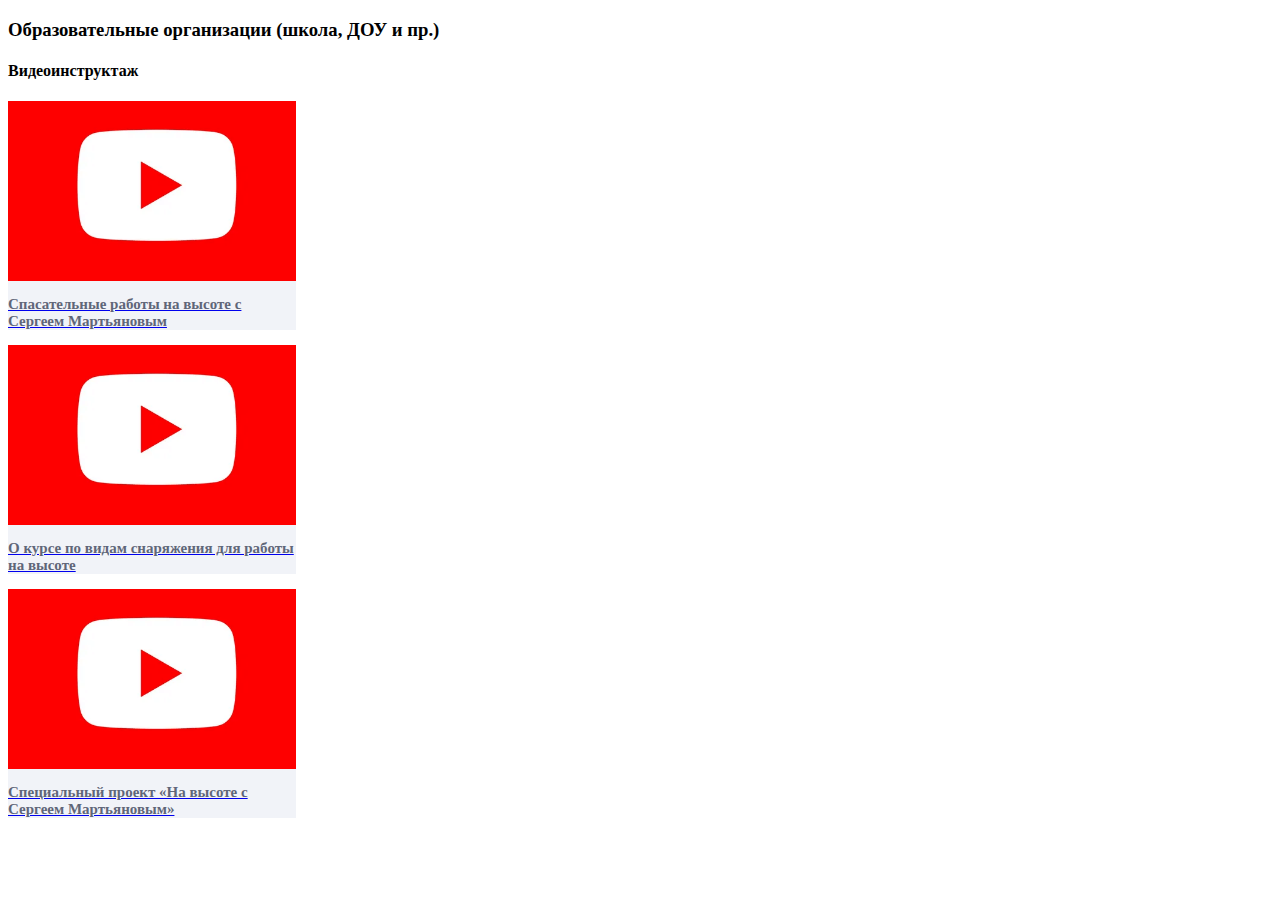
==== obrazovatelnyy-organizatsii/index.html @ 1ac63f7e "перенес на свой сервер, сделал плитки, при нажатии открывается видео. Не забыть сделать изменение cl" ====
<!DOCTYPE html>
<html lang="ru">

<head>
    <meta charset="UTF-8">
    <meta name="viewport" content="width=device-width, initial-scale=1.0">
    <title>Document</title>
    <!-- Bootstrap CSS -->
    <link rel="stylesheet" href="https://cdn.jsdelivr.net/npm/bootstrap@4.5.3/dist/css/bootstrap.min.css"
        integrity="sha384-TX8t27EcRE3e/ihU7zmQxVncDAy5uIKz4rEkgIXeMed4M0jlfIDPvg6uqKI2xXr2" crossorigin="anonymous">
    <link rel="stylesheet" href="style.css">
    <link rel="stylesheet" href="/css/style.css">
    <link rel="stylesheet" href="/css/YouTubePopUp.css">
    <script src="https://code.jquery.com/jquery-3.5.1.slim.min.js"
        integrity="sha384-DfXdz2htPH0lsSSs5nCTpuj/zy4C+OGpamoFVy38MVBnE+IbbVYUew+OrCXaRkfj" crossorigin="anonymous">
    </script>
    <script src="/js/YouTubePopUp.jquery.js"></script>
    <script src="/js/script.js"></script>
</head>

<body>
    <div class="container">
        <div class="row">
            <div class="col-md-3">
            </div>
            <div class="col-md-9">
                <h3>Образовательные организации (школа, ДОУ и пр.)</h3>
                <h4>Видеоинструктаж</h4>
                <div class="row">
                    <div class="card" style="width: 18rem;">
                        <a class="video__youtube_1" href="https://youtu.be/Mgfjy14yvZ4">
                            <div style="background-image: url(/img/youtube.png);" class="card-img-top"></div>
                            <div class="card-body">
                                <p class="card-text">Спасательные работы на высоте с Сергеем Мартьяновым </p>
                            </div>
                        </a>
                    </div>
                    <div class="card" style="width: 18rem;">
                        <a class="video__youtube_2" href="https://youtu.be/TCmwiln_ro8">
                            <div style="background-image: url(/img/youtube.png);" class="card-img-top"></div>
                            <div class="card-body">
                                <p class="card-text">О курсе по видам снаряжения для работы на высоте</p>
                            </div>
                        </a>
                    </div>
                    <div class="card" style="width: 18rem;">
                        <a class="video__youtube_3" href="https://youtu.be/Mg-r9eti5wk">
                            <div style="background-image: url(/img/youtube.png);" class="card-img-top"></div>
                            <div class="card-body">
                                <p class="card-text">Специальный проект «На высоте с Сергеем Мартьяновым»</p>
                            </div>
                        </a>
                    </div>
                </div>
            </div>
        </div>
    </div>
</body>

</html>
---- css/style.css ----
.card {
  width: 24%;
  background-color: #f1f3f8;
  min-width: 190px;
}

.btn-propb {
  color: #fff;
  background-color: #fe0303;
  border-color: #fe0303;
}

.card-title {
  min-height: 50px;
  font-size: 18px;
  font-weight: bold;
}

.card-text {
  min-height: 25px;
  color: #5f6678;
  font-size: 15px;
  font-weight: bold;
}

.card-img-top {
  background-repeat: no-repeat;
  background-position: center bottom;
  padding-top: 180px;
  background-size: cover;
}
/*# sourceMappingURL=style.css.map */
---- css/YouTubePopUp.css ----
@charset "UTF-8";

.YouTubePopUp-Wrap{
    position:fixed;
    width:100%;
    height:100%;
    background-color:#000;
    background-color:rgba(0,0,0,0.8);
    top:0;
    left:0;
    z-index:9999999999999;
}

.YouTubePopUp-animation{
    opacity: 0;
    -webkit-animation-duration: 0.5s;
    animation-duration: 0.5s;
    -webkit-animation-fill-mode: both;
    animation-fill-mode: both;
    -webkit-animation-name: YouTubePopUp;
    animation-name: YouTubePopUp;
}

@-webkit-keyframes YouTubePopUp {
    0% {
        opacity: 0;
    }

    100% {
        opacity: 1;
    }
}

@keyframes YouTubePopUp {
    0% {
        opacity: 0;
    }

    100% {
        opacity: 1;
    }
}

body.logged-in .YouTubePopUp-Wrap{ /* For WordPress */
    top:32px;
    z-index:99998;
}

.YouTubePopUp-Content{
    max-width:680px;
    display:block;
    margin:0 auto;
    height:100%;
    position:relative;
}

.YouTubePopUp-Content iframe{
    max-width:100% !important;
    width:100% !important;
    display:block !important;
    height:480px !important;
    border:none !important;
    position:absolute;
    top: 0;
    bottom: 0;
    margin: auto 0;
}

.YouTubePopUp-Hide{
    -webkit-animation-duration: 0.5s;
    animation-duration: 0.5s;
    -webkit-animation-fill-mode: both;
    animation-fill-mode: both;
    -webkit-animation-name: YouTubePopUpHide;
    animation-name: YouTubePopUpHide;
}

@-webkit-keyframes YouTubePopUpHide {
    0% {
        opacity: 1;
    }

    100% {
        opacity: 0;
    }
}

@keyframes YouTubePopUpHide {
    0% {
        opacity: 1;
    }

    100% {
        opacity: 0;
    }
}

.YouTubePopUp-Close{
    position:absolute;
    top:0;
    cursor:pointer;
    bottom:528px;
    right:0px;
    margin:auto 0;
    width:24px;
    height:24px;
    background:url(/img/close.png) no-repeat;
    background-size:24px 24px;
    -webkit-background-size:24px 24px;
    -moz-background-size:24px 24px;
    -o-background-size:24px 24px;
}

.YouTubePopUp-Close:hover{
    opacity:0.5;
}

@media all and (max-width: 768px) and (min-width: 10px){
    .YouTubePopUp-Content{
        max-width:90%;
    }
}

@media all and (max-width: 600px) and (min-width: 10px){
    .YouTubePopUp-Content iframe{
        height:320px !important;
    }

    .YouTubePopUp-Close{
        bottom:362px;
    }
}

@media all and (max-width: 480px) and (min-width: 10px){
    .YouTubePopUp-Content iframe{
        height:220px !important;
    }

    .YouTubePopUp-Close{
        bottom:262px;
    }
}
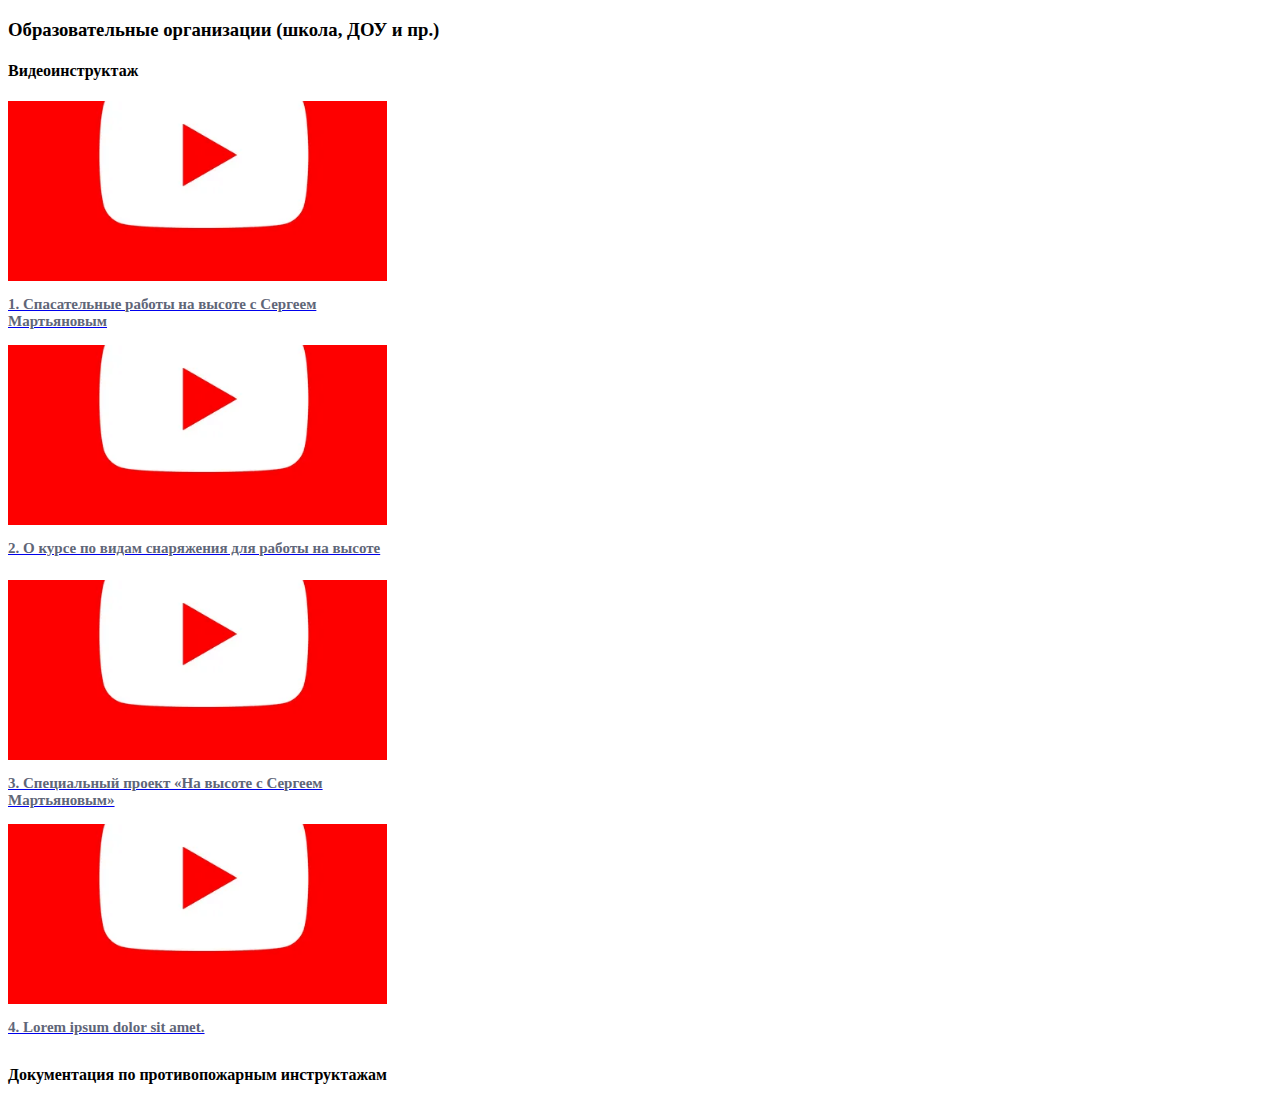
==== commit a67ede42: "начал документацию" ====
--- a/obrazovatelnyy-organizatsii/index.html
+++ b/obrazovatelnyy-organizatsii/index.html
@@ -8,7 +8,6 @@
     <!-- Bootstrap CSS -->
     <link rel="stylesheet" href="https://cdn.jsdelivr.net/npm/bootstrap@4.5.3/dist/css/bootstrap.min.css"
         integrity="sha384-TX8t27EcRE3e/ihU7zmQxVncDAy5uIKz4rEkgIXeMed4M0jlfIDPvg6uqKI2xXr2" crossorigin="anonymous">
-    <link rel="stylesheet" href="style.css">
     <link rel="stylesheet" href="/css/style.css">
     <link rel="stylesheet" href="/css/YouTubePopUp.css">
     <script src="https://code.jquery.com/jquery-3.5.1.slim.min.js"
@@ -22,36 +21,46 @@
     <div class="container">
         <div class="row">
             <div class="col-md-3">
+
             </div>
             <div class="col-md-9">
                 <h3>Образовательные организации (школа, ДОУ и пр.)</h3>
-                <h4>Видеоинструктаж</h4>
+                <h4 class="my-3">Видеоинструктаж</h4>
                 <div class="row">
-                    <div class="card" style="width: 18rem;">
-                        <a class="video__youtube_1" href="https://youtu.be/Mgfjy14yvZ4">
+                    <div class="card card__video mr-4">
+                        <a class="video__youtube" href="https://youtu.be/Mgfjy14yvZ4">
                             <div style="background-image: url(/img/youtube.png);" class="card-img-top"></div>
-                            <div class="card-body">
-                                <p class="card-text">Спасательные работы на высоте с Сергеем Мартьяновым </p>
+                            <div class="card-body px-0 pt-2">
+                                <p class="card-text">1. Спасательные работы на высоте с Сергеем Мартьяновым </p>
                             </div>
                         </a>
                     </div>
-                    <div class="card" style="width: 18rem;">
-                        <a class="video__youtube_2" href="https://youtu.be/TCmwiln_ro8">
+                    <div class="card card__video mr-4">
+                        <a class="video__youtube" href="https://youtu.be/TCmwiln_ro8">
                             <div style="background-image: url(/img/youtube.png);" class="card-img-top"></div>
-                            <div class="card-body">
-                                <p class="card-text">О курсе по видам снаряжения для работы на высоте</p>
+                            <div class="card-body px-0 pt-2">
+                                <p class="card-text">2. О курсе по видам снаряжения для работы на высоте</p>
                             </div>
                         </a>
                     </div>
-                    <div class="card" style="width: 18rem;">
-                        <a class="video__youtube_3" href="https://youtu.be/Mg-r9eti5wk">
+                    <div class="card card__video mr-4">
+                        <a class="video__youtube" href="https://youtu.be/Mg-r9eti5wk">
                             <div style="background-image: url(/img/youtube.png);" class="card-img-top"></div>
-                            <div class="card-body">
-                                <p class="card-text">Специальный проект «На высоте с Сергеем Мартьяновым»</p>
+                            <div class="card-body px-0 pt-2">
+                                <p class="card-text">3. Специальный проект «На высоте с Сергеем Мартьяновым»</p>
+                            </div>
+                        </a>
+                    </div>
+                    <div class="card card__video mr-4">
+                        <a class="video__youtube" href="https://youtu.be/Mg-r9eti5wk">
+                            <div style="background-image: url(/img/youtube.png);" class="card-img-top"></div>
+                            <div class="card-body px-0 pt-2">
+                                <p class="card-text">4. Lorem ipsum dolor sit amet.</p>
                             </div>
                         </a>
                     </div>
                 </div>
+                <h4 class="my-3">Документация по противопожарным инструктажам</h4>
             </div>
         </div>
     </div>
--- a/css/style.css
+++ b/css/style.css
@@ -29,4 +29,10 @@
   padding-top: 180px;
   background-size: cover;
 }
+
+.card__video {
+  width: 30%;
+  background-color: white;
+  border: none;
+}
 /*# sourceMappingURL=style.css.map */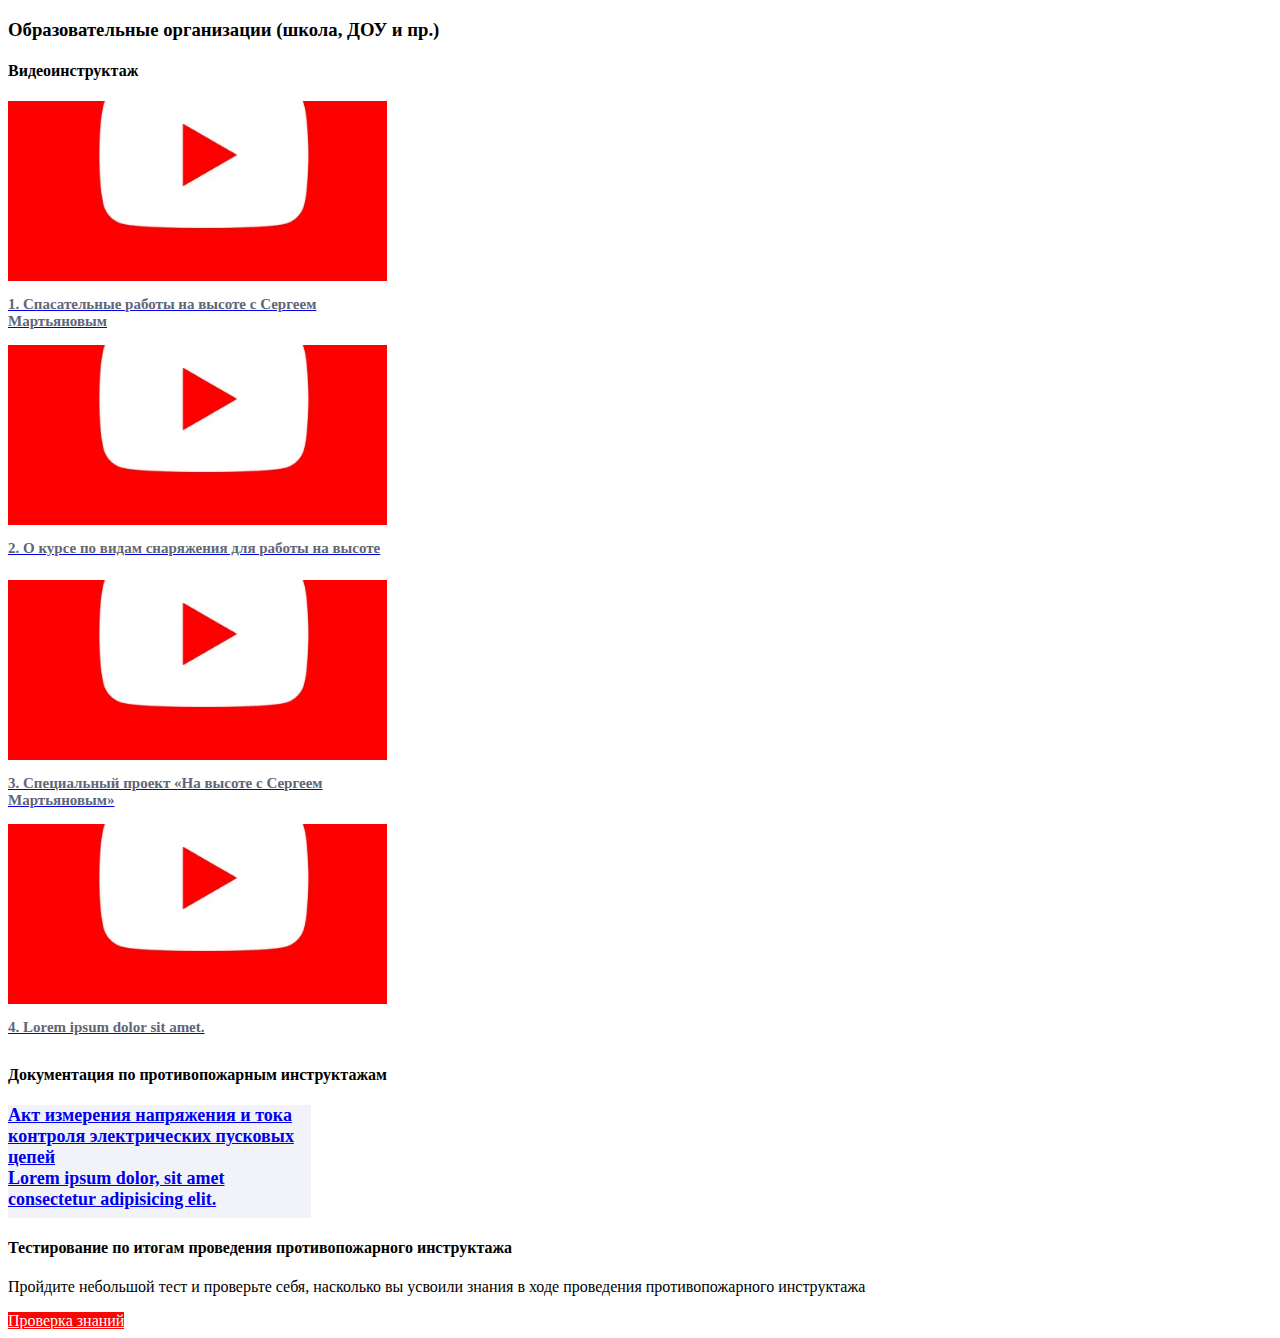
==== commit 07ca1bd1: "на сервере сделал, выкладываю на сайт вторую страницу" ====
--- a/obrazovatelnyy-organizatsii/index.html
+++ b/obrazovatelnyy-organizatsii/index.html
@@ -61,9 +61,34 @@
                     </div>
                 </div>
                 <h4 class="my-3">Документация по противопожарным инструктажам</h4>
-            </div>
-        </div>
-    </div>
+                <div class="row">
+                    <div class="news-list-item  col-sm-12">
+                        <div class="card">
+                            <div class="card-body">
+                                <div class="card-title">
+                                    <a class="docx"
+                                        href="/dokumenty/akty/akt-izmereniya-napryazheniya-i-toka-kontrolya-elektricheskikh-puskovykh-tsepey/">
+                                        Акт измерения напряжения и тока контроля электрических пусковых цепей</a>
+                                </div>
+                            </div>
+                        </div>
+                    </div>
+                    <div class="news-list-item  col-sm-12">
+                        <div class="card">
+                            <div class="card-body">
+                                <div class="card-title">
+                                    <a class="docx"
+                                        href="/dokumenty/akty/akt-izmereniya-napryazheniya-i-toka-kontrolya-elektricheskikh-puskovykh-tsepey/">
+                                        Lorem ipsum dolor, sit amet consectetur adipisicing elit.</a>
+                                </div>
+                            </div>
+                        </div>
+                    </div>
+                </div>
+                <h4 class="my-3">Тестирование по итогам проведения противопожарного инструктажа</h4>
+                <p>Пройдите небольшой тест и проверьте себя, насколько вы усвоили знания в ходе проведения
+                    противопожарного инструктажа</p>
+                <a href="#" class="btn btn-propb font-weight-bold mb-3" target="_blank">Проверка знаний</a>
 </body>
 
 </html>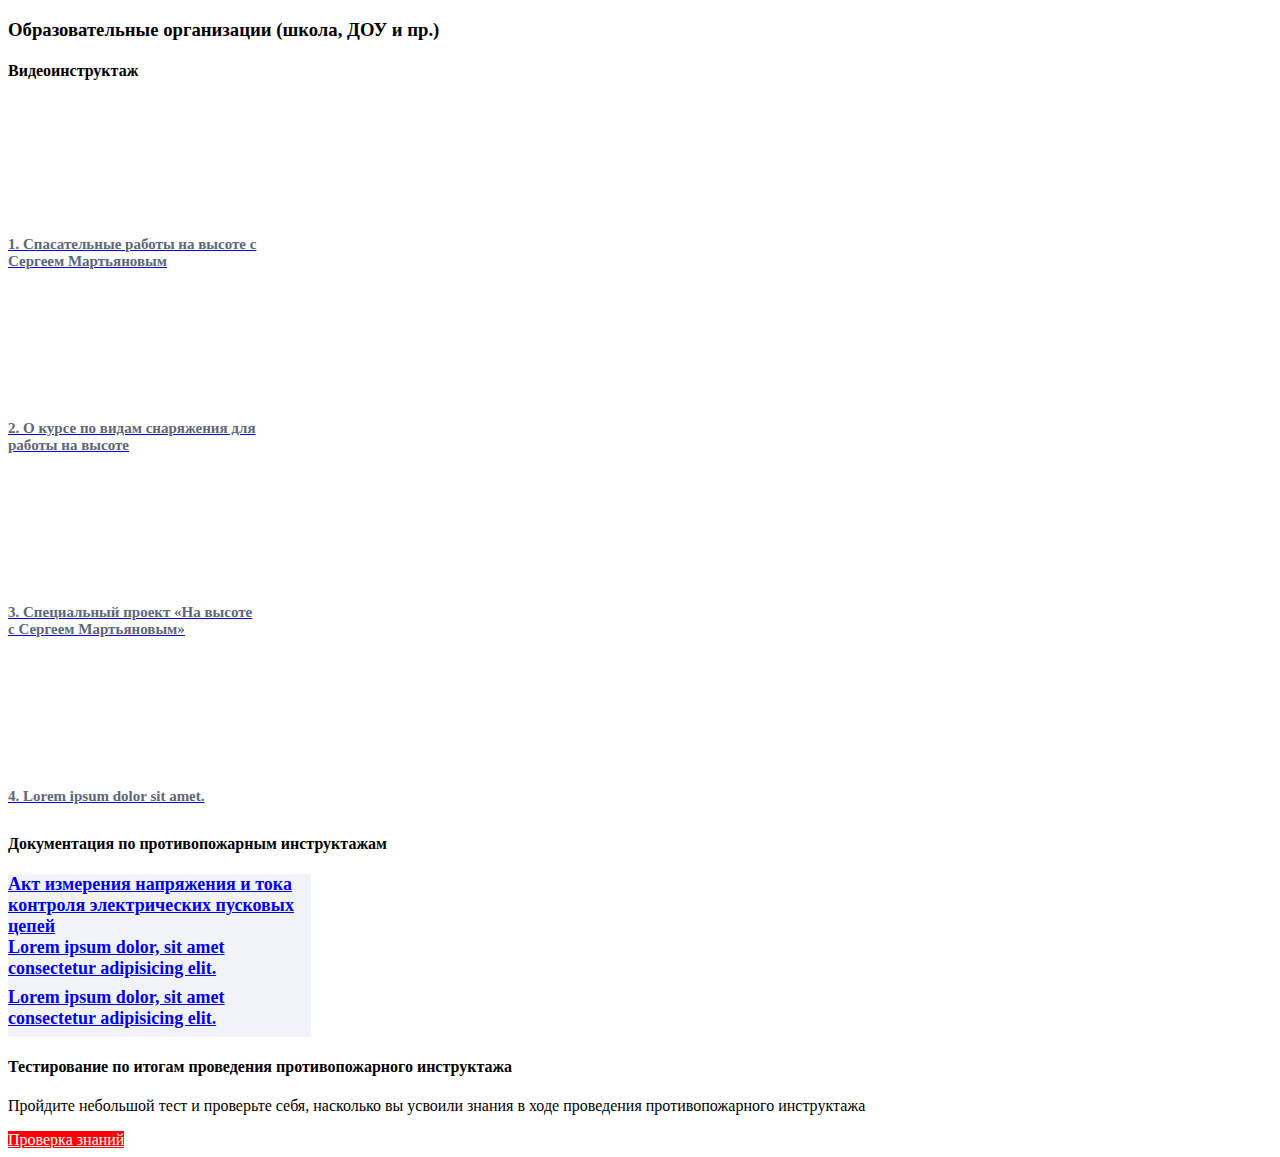
==== commit 30740c60: "изменил в соответсвии с сайтом" ====
--- a/obrazovatelnyy-organizatsii/index.html
+++ b/obrazovatelnyy-organizatsii/index.html
@@ -26,10 +26,11 @@
             <div class="col-md-9">
                 <h3>Образовательные организации (школа, ДОУ и пр.)</h3>
                 <h4 class="my-3">Видеоинструктаж</h4>
-                <div class="row">
+                <div class="row ml-2">
                     <div class="card card__video mr-4">
                         <a class="video__youtube" href="https://youtu.be/Mgfjy14yvZ4">
-                            <div style="background-image: url(/img/youtube.png);" class="card-img-top"></div>
+                            <div style="background-image: url(/briefings/img/youtube.png);"
+                                class="card-img-top card-img-top__video"></div>
                             <div class="card-body px-0 pt-2">
                                 <p class="card-text">1. Спасательные работы на высоте с Сергеем Мартьяновым </p>
                             </div>
@@ -37,7 +38,8 @@
                     </div>
                     <div class="card card__video mr-4">
                         <a class="video__youtube" href="https://youtu.be/TCmwiln_ro8">
-                            <div style="background-image: url(/img/youtube.png);" class="card-img-top"></div>
+                            <div style="background-image: url(/briefings/img/youtube.png);"
+                                class="card-img-top card-img-top__video"></div>
                             <div class="card-body px-0 pt-2">
                                 <p class="card-text">2. О курсе по видам снаряжения для работы на высоте</p>
                             </div>
@@ -45,7 +47,8 @@
                     </div>
                     <div class="card card__video mr-4">
                         <a class="video__youtube" href="https://youtu.be/Mg-r9eti5wk">
-                            <div style="background-image: url(/img/youtube.png);" class="card-img-top"></div>
+                            <div style="background-image: url(/briefings/img/youtube.png);"
+                                class="card-img-top card-img-top__video"></div>
                             <div class="card-body px-0 pt-2">
                                 <p class="card-text">3. Специальный проект «На высоте с Сергеем Мартьяновым»</p>
                             </div>
@@ -53,7 +56,8 @@
                     </div>
                     <div class="card card__video mr-4">
                         <a class="video__youtube" href="https://youtu.be/Mg-r9eti5wk">
-                            <div style="background-image: url(/img/youtube.png);" class="card-img-top"></div>
+                            <div style="background-image: url(/briefings/img/youtube.png);"
+                                class="card-img-top card-img-top__video"></div>
                             <div class="card-body px-0 pt-2">
                                 <p class="card-text">4. Lorem ipsum dolor sit amet.</p>
                             </div>
@@ -61,9 +65,9 @@
                     </div>
                 </div>
                 <h4 class="my-3">Документация по противопожарным инструктажам</h4>
-                <div class="row">
-                    <div class="news-list-item  col-sm-12">
-                        <div class="card">
+                <div class="row news-list-docs">
+                    <div class="news-list-item col-sm-12">
+                        <div class="card w-100">
                             <div class="card-body">
                                 <div class="card-title">
                                     <a class="docx"
@@ -74,7 +78,18 @@
                         </div>
                     </div>
                     <div class="news-list-item  col-sm-12">
-                        <div class="card">
+                        <div class="card w-100">
+                            <div class="card-body">
+                                <div class="card-title">
+                                    <a class="docx"
+                                        href="/dokumenty/akty/akt-izmereniya-napryazheniya-i-toka-kontrolya-elektricheskikh-puskovykh-tsepey/">
+                                        Lorem ipsum dolor, sit amet consectetur adipisicing elit.</a>
+                                </div>
+                            </div>
+                        </div>
+                    </div>
+                    <div class="news-list-item  col-sm-12">
+                        <div class="card w-100">
                             <div class="card-body">
                                 <div class="card-title">
                                     <a class="docx"
@@ -89,6 +104,7 @@
                 <p>Пройдите небольшой тест и проверьте себя, насколько вы усвоили знания в ходе проведения
                     противопожарного инструктажа</p>
                 <a href="#" class="btn btn-propb font-weight-bold mb-3" target="_blank">Проверка знаний</a>
+            </div>
 </body>
 
 </html>--- a/css/style.css
+++ b/css/style.css
@@ -31,8 +31,12 @@
 }
 
 .card__video {
-  width: 30%;
+  width: 20%;
   background-color: white;
   border: none;
 }
+
+.card-img-top__video {
+  padding-top: 120px;
+}
 /*# sourceMappingURL=style.css.map */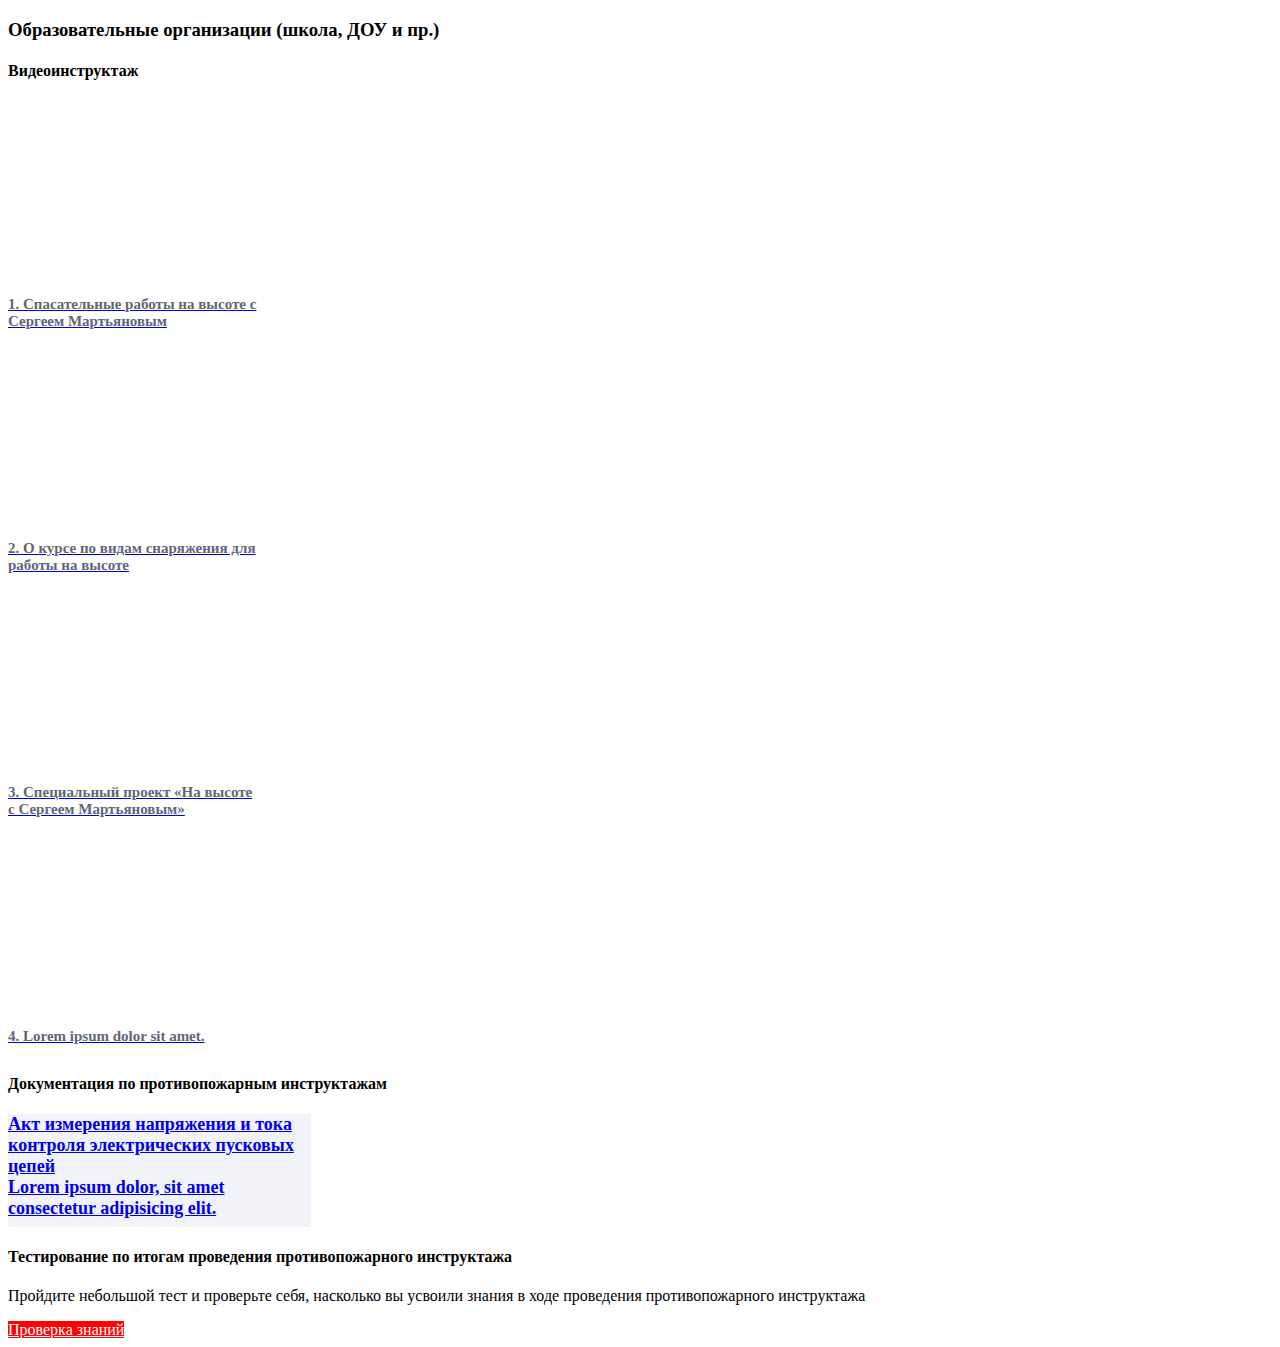
==== commit 04bca712: "добавление на background-image картинку с you tube" ====
--- a/obrazovatelnyy-organizatsii/index.html
+++ b/obrazovatelnyy-organizatsii/index.html
@@ -26,11 +26,11 @@
             <div class="col-md-9">
                 <h3>Образовательные организации (школа, ДОУ и пр.)</h3>
                 <h4 class="my-3">Видеоинструктаж</h4>
-                <div class="row ml-2">
+                <div class="row">
                     <div class="card card__video mr-4">
                         <a class="video__youtube" href="https://youtu.be/Mgfjy14yvZ4">
-                            <div style="background-image: url(/briefings/img/youtube.png);"
-                                class="card-img-top card-img-top__video"></div>
+                            <div style="background-image: url(//img.youtube.com/vi/Mgfjy14yvZ4/sddefault.jpg);"
+                                class="card-img-top"></div>
                             <div class="card-body px-0 pt-2">
                                 <p class="card-text">1. Спасательные работы на высоте с Сергеем Мартьяновым </p>
                             </div>
@@ -38,8 +38,8 @@
                     </div>
                     <div class="card card__video mr-4">
                         <a class="video__youtube" href="https://youtu.be/TCmwiln_ro8">
-                            <div style="background-image: url(/briefings/img/youtube.png);"
-                                class="card-img-top card-img-top__video"></div>
+                            <div style="background-image: url(//img.youtube.com/vi/TCmwiln_ro8/sddefault.jpg);"
+                                class="card-img-top"></div>
                             <div class="card-body px-0 pt-2">
                                 <p class="card-text">2. О курсе по видам снаряжения для работы на высоте</p>
                             </div>
@@ -47,17 +47,17 @@
                     </div>
                     <div class="card card__video mr-4">
                         <a class="video__youtube" href="https://youtu.be/Mg-r9eti5wk">
-                            <div style="background-image: url(/briefings/img/youtube.png);"
-                                class="card-img-top card-img-top__video"></div>
+                            <div style="background-image: url(//img.youtube.com/vi/Mg-r9eti5wk/sddefault.jpg);"
+                                class="card-img-top"></div>
                             <div class="card-body px-0 pt-2">
                                 <p class="card-text">3. Специальный проект «На высоте с Сергеем Мартьяновым»</p>
                             </div>
                         </a>
                     </div>
                     <div class="card card__video mr-4">
-                        <a class="video__youtube" href="https://youtu.be/Mg-r9eti5wk">
-                            <div style="background-image: url(/briefings/img/youtube.png);"
-                                class="card-img-top card-img-top__video"></div>
+                        <a class="video__youtube" href="https://youtu.be/_fWZKv6tTIg">
+                            <div style="background-image: url(//img.youtube.com/vi/_fWZKv6tTIg/sddefault.jpg);"
+                                class="card-img-top"></div>
                             <div class="card-body px-0 pt-2">
                                 <p class="card-text">4. Lorem ipsum dolor sit amet.</p>
                             </div>
@@ -65,9 +65,9 @@
                     </div>
                 </div>
                 <h4 class="my-3">Документация по противопожарным инструктажам</h4>
-                <div class="row news-list-docs">
-                    <div class="news-list-item col-sm-12">
-                        <div class="card w-100">
+                <div class="row">
+                    <div class="news-list-item  col-sm-12">
+                        <div class="card">
                             <div class="card-body">
                                 <div class="card-title">
                                     <a class="docx"
@@ -78,18 +78,7 @@
                         </div>
                     </div>
                     <div class="news-list-item  col-sm-12">
-                        <div class="card w-100">
-                            <div class="card-body">
-                                <div class="card-title">
-                                    <a class="docx"
-                                        href="/dokumenty/akty/akt-izmereniya-napryazheniya-i-toka-kontrolya-elektricheskikh-puskovykh-tsepey/">
-                                        Lorem ipsum dolor, sit amet consectetur adipisicing elit.</a>
-                                </div>
-                            </div>
-                        </div>
-                    </div>
-                    <div class="news-list-item  col-sm-12">
-                        <div class="card w-100">
+                        <div class="card">
                             <div class="card-body">
                                 <div class="card-title">
                                     <a class="docx"
@@ -104,7 +93,6 @@
                 <p>Пройдите небольшой тест и проверьте себя, насколько вы усвоили знания в ходе проведения
                     противопожарного инструктажа</p>
                 <a href="#" class="btn btn-propb font-weight-bold mb-3" target="_blank">Проверка знаний</a>
-            </div>
 </body>
 
 </html>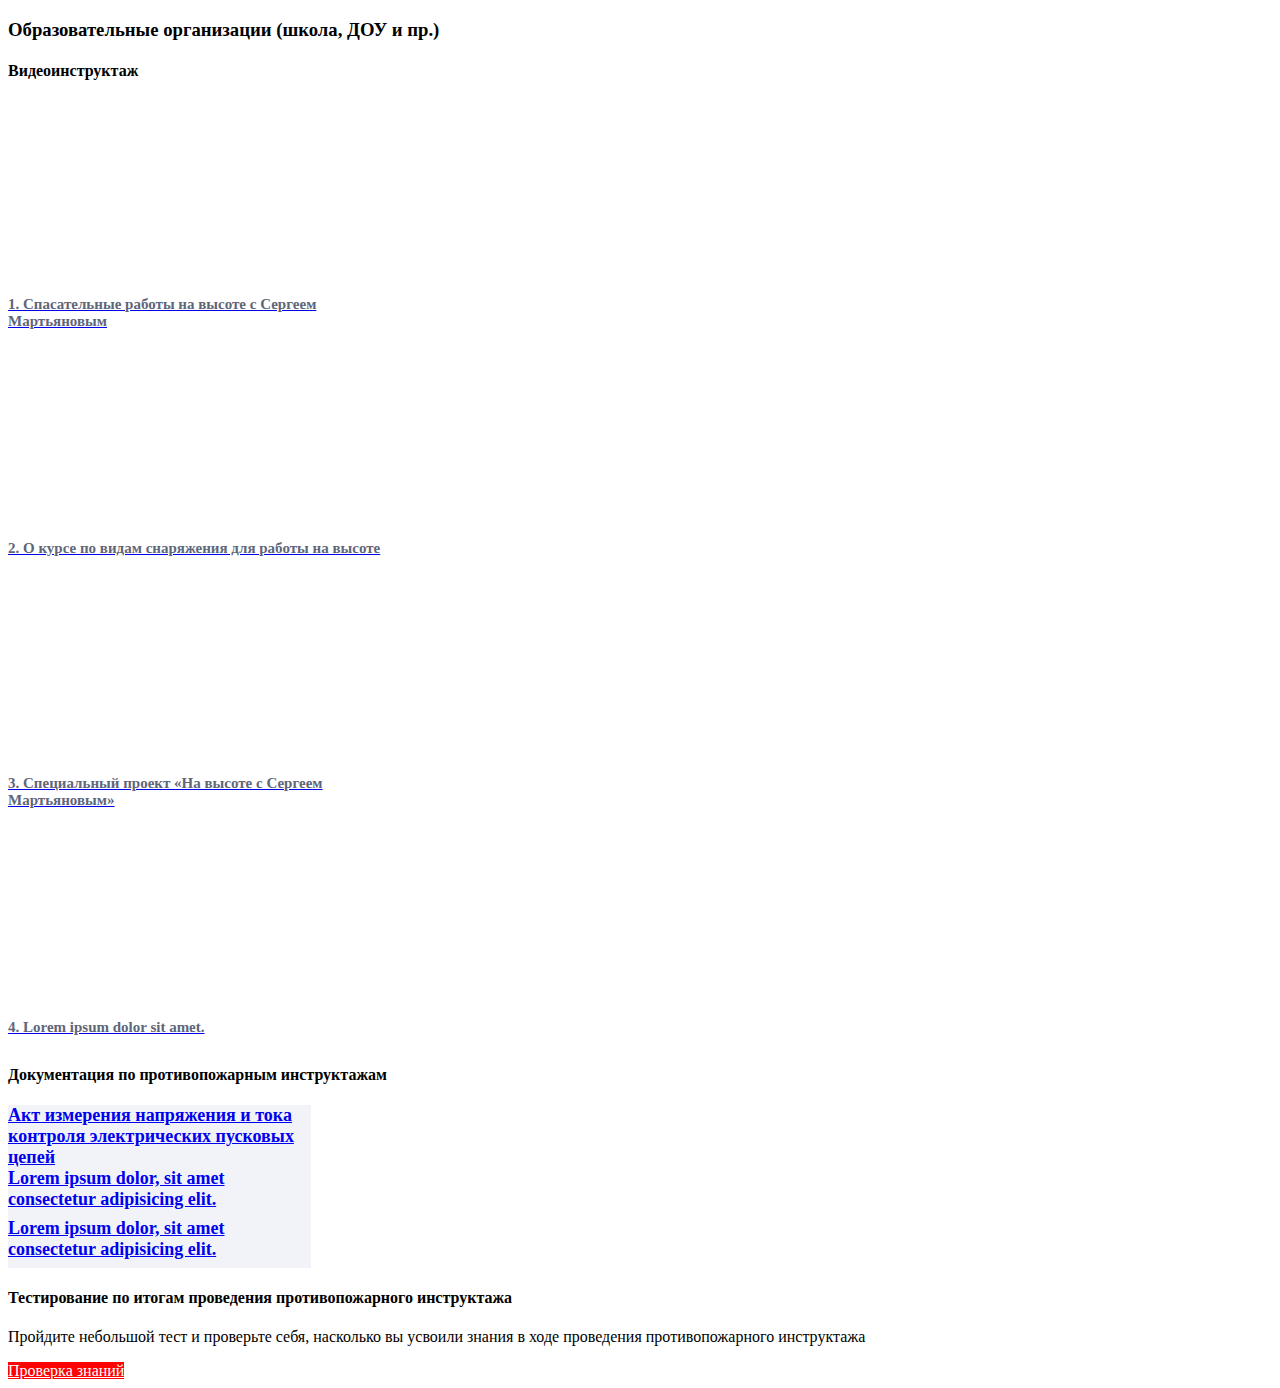
==== commit 41e31ad5: "начал делать кнопку для воспроизведения" ====
--- a/obrazovatelnyy-organizatsii/index.html
+++ b/obrazovatelnyy-organizatsii/index.html
@@ -26,11 +26,12 @@
             <div class="col-md-9">
                 <h3>Образовательные организации (школа, ДОУ и пр.)</h3>
                 <h4 class="my-3">Видеоинструктаж</h4>
-                <div class="row">
+                <div class="row ml-2">
                     <div class="card card__video mr-4">
                         <a class="video__youtube" href="https://youtu.be/Mgfjy14yvZ4">
-                            <div style="background-image: url(//img.youtube.com/vi/Mgfjy14yvZ4/sddefault.jpg);"
-                                class="card-img-top"></div>
+                            <div style="background-image: url(//i.ytimg.com/vi/Mgfjy14yvZ4/hqdefault.jpg);"
+                                class="card-img-top card-img-top__video"></div>
+                            <div class="btn__video"></div>
                             <div class="card-body px-0 pt-2">
                                 <p class="card-text">1. Спасательные работы на высоте с Сергеем Мартьяновым </p>
                             </div>
@@ -38,8 +39,9 @@
                     </div>
                     <div class="card card__video mr-4">
                         <a class="video__youtube" href="https://youtu.be/TCmwiln_ro8">
-                            <div style="background-image: url(//img.youtube.com/vi/TCmwiln_ro8/sddefault.jpg);"
-                                class="card-img-top"></div>
+                            <div style="background-image: url(//i.ytimg.com/vi/TCmwiln_ro8/hqdefault.jpg);"
+                                class="card-img-top card-img-top__video"></div>
+                            <div class="btn__video"></div>
                             <div class="card-body px-0 pt-2">
                                 <p class="card-text">2. О курсе по видам снаряжения для работы на высоте</p>
                             </div>
@@ -47,17 +49,19 @@
                     </div>
                     <div class="card card__video mr-4">
                         <a class="video__youtube" href="https://youtu.be/Mg-r9eti5wk">
-                            <div style="background-image: url(//img.youtube.com/vi/Mg-r9eti5wk/sddefault.jpg);"
-                                class="card-img-top"></div>
+                            <div style="background-image: url(//i.ytimg.com/vi/Mg-r9eti5wk/hqdefault.jpg);"
+                                class="card-img-top card-img-top__video"></div>
+                            <div class="btn__video"></div>
                             <div class="card-body px-0 pt-2">
                                 <p class="card-text">3. Специальный проект «На высоте с Сергеем Мартьяновым»</p>
                             </div>
                         </a>
                     </div>
                     <div class="card card__video mr-4">
-                        <a class="video__youtube" href="https://youtu.be/_fWZKv6tTIg">
-                            <div style="background-image: url(//img.youtube.com/vi/_fWZKv6tTIg/sddefault.jpg);"
-                                class="card-img-top"></div>
+                        <a class="video__youtube" href="https://youtu.be/Mg-r9eti5wk">
+                            <div style="background-image: url(//i.ytimg.com/vi/Mg-r9eti5wk/hqdefault.jpg);"
+                                class="card-img-top card-img-top__video"></div>
+                            <div class="btn__video"></div>
                             <div class="card-body px-0 pt-2">
                                 <p class="card-text">4. Lorem ipsum dolor sit amet.</p>
                             </div>
@@ -65,9 +69,9 @@
                     </div>
                 </div>
                 <h4 class="my-3">Документация по противопожарным инструктажам</h4>
-                <div class="row">
-                    <div class="news-list-item  col-sm-12">
-                        <div class="card">
+                <div class="row news-list-docs">
+                    <div class="news-list-item col-sm-12">
+                        <div class="card w-100">
                             <div class="card-body">
                                 <div class="card-title">
                                     <a class="docx"
@@ -78,7 +82,18 @@
                         </div>
                     </div>
                     <div class="news-list-item  col-sm-12">
-                        <div class="card">
+                        <div class="card w-100">
+                            <div class="card-body">
+                                <div class="card-title">
+                                    <a class="docx"
+                                        href="/dokumenty/akty/akt-izmereniya-napryazheniya-i-toka-kontrolya-elektricheskikh-puskovykh-tsepey/">
+                                        Lorem ipsum dolor, sit amet consectetur adipisicing elit.</a>
+                                </div>
+                            </div>
+                        </div>
+                    </div>
+                    <div class="news-list-item  col-sm-12">
+                        <div class="card w-100">
                             <div class="card-body">
                                 <div class="card-title">
                                     <a class="docx"
@@ -92,7 +107,8 @@
                 <h4 class="my-3">Тестирование по итогам проведения противопожарного инструктажа</h4>
                 <p>Пройдите небольшой тест и проверьте себя, насколько вы усвоили знания в ходе проведения
                     противопожарного инструктажа</p>
-                <a href="#" class="btn btn-propb font-weight-bold mb-3" target="_blank">Проверка знаний</a>
+                <a href="/test/test.php?program=rr04&phase=1" class="btn btn-propb font-weight-bold mb-3"
+                    target="_blank">Проверка знаний</a>
 </body>
 
 </html>--- a/css/style.css
+++ b/css/style.css
@@ -31,12 +31,13 @@
 }
 
 .card__video {
-  width: 20%;
+  width: 30%;
   background-color: white;
   border: none;
+  position: relative;
 }
 
-.card-img-top__video {
-  padding-top: 120px;
+.btn__video {
+  position: absolute;
 }
 /*# sourceMappingURL=style.css.map */